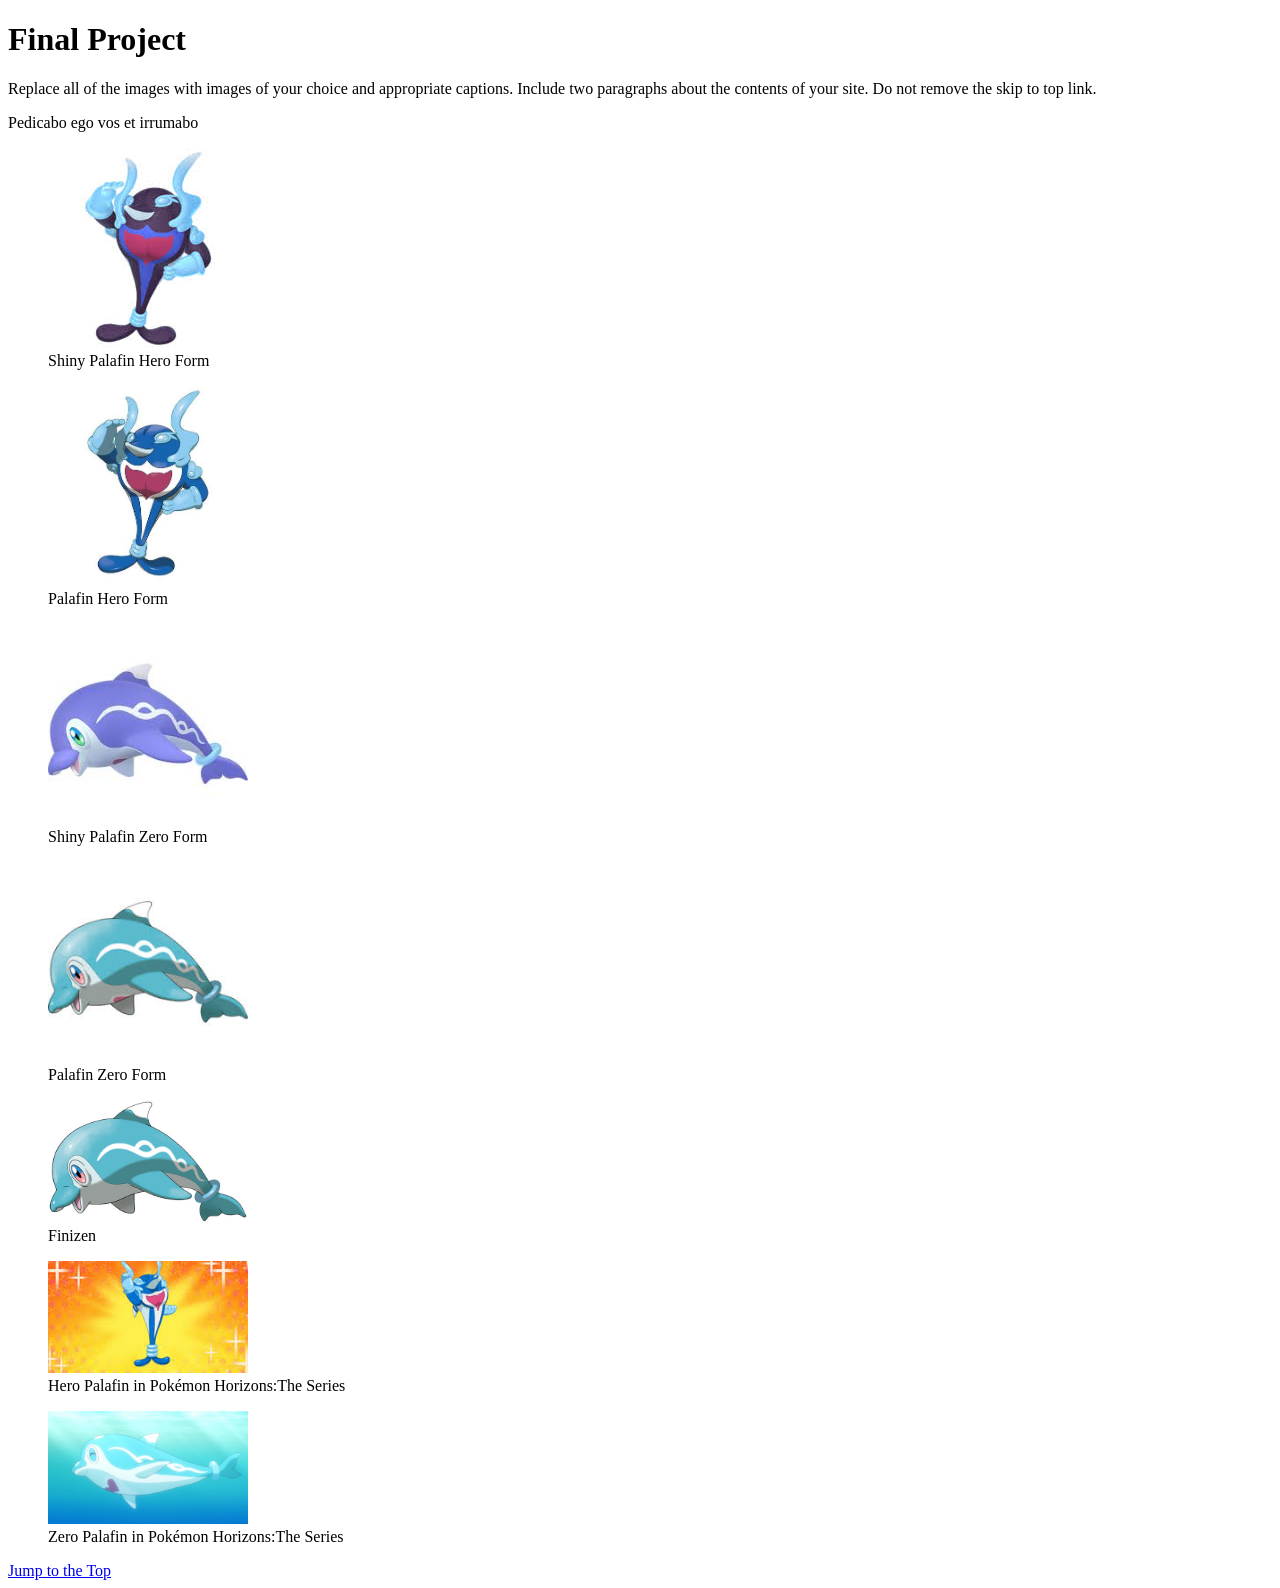
==== index.html @ c89ecbbd "Add files via upload" ====
<!DOCTYPE html>
<html lang="en">

<head>
  <meta charset="UTF-8">
  <meta http-equiv="X-UA-Compatible" content="IE=edge">
  <meta name="viewport" content="width=device-width, initial-scale=1.0">
  <title>Final Project</title>
  <link rel="stylesheet" href="css/style.css">
</head>

<body>
  <header>
    <h1 id="top">Final Project</h1>
  </header>

  <main>
    <p>Replace all of the images with images of your choice and appropriate captions. Include two paragraphs about the contents of your site.  Do not remove the skip to top link.</p>

    <p>Pedicabo ego vos et irrumabo</p>
    
    <div class = "grid">
        <figure>
        <img src="Palafin-Hero(s).jpg" alt="S.H-Palafin" width="200">
        <figcaption>Shiny Palafin Hero Form</figcaption>
        </figure>
        <figure>
        <img src="Palafin-Hero.jpg" alt="H-Palafin" width="200">
        <figcaption>Palafin Hero Form</figcaption>
        </figure>
        <figure>
        <img src="Palafin-Zero(s).jpg" alt="S.Z-Palafin" width="200">
        <figcaption>Shiny Palafin Zero Form</figcaption>
        </figure>
        <figure>
        <img src="Palafin-Zero.jpg" alt="Z-Palafin" width="200">
        <figcaption>Palafin Zero Form</figcaption>
        </figure>
        <figure>
        <img src="finizen.jpg" alt="Finizen" width="200">
        <figcaption>Finizen</figcaption>
        </figure>
        <figure>
        <img src="images.jpg" alt="Cool H-Palafin" width="200">
        <figcaption>Hero Palafin in Pokémon Horizons:The Series</figcaption>
        </figure>
        <figure>
        <img src="Palafin_anime.png" alt="Cute Z-Palafin" width="200">
        <figcaption>Zero Palafin in Pokémon Horizons:The Series</figcaption>
        </figure>
    </div>
  </main>

  <footer>
    <a href="#top">Jump to the Top</a>
  </footer>
</body>

</html>
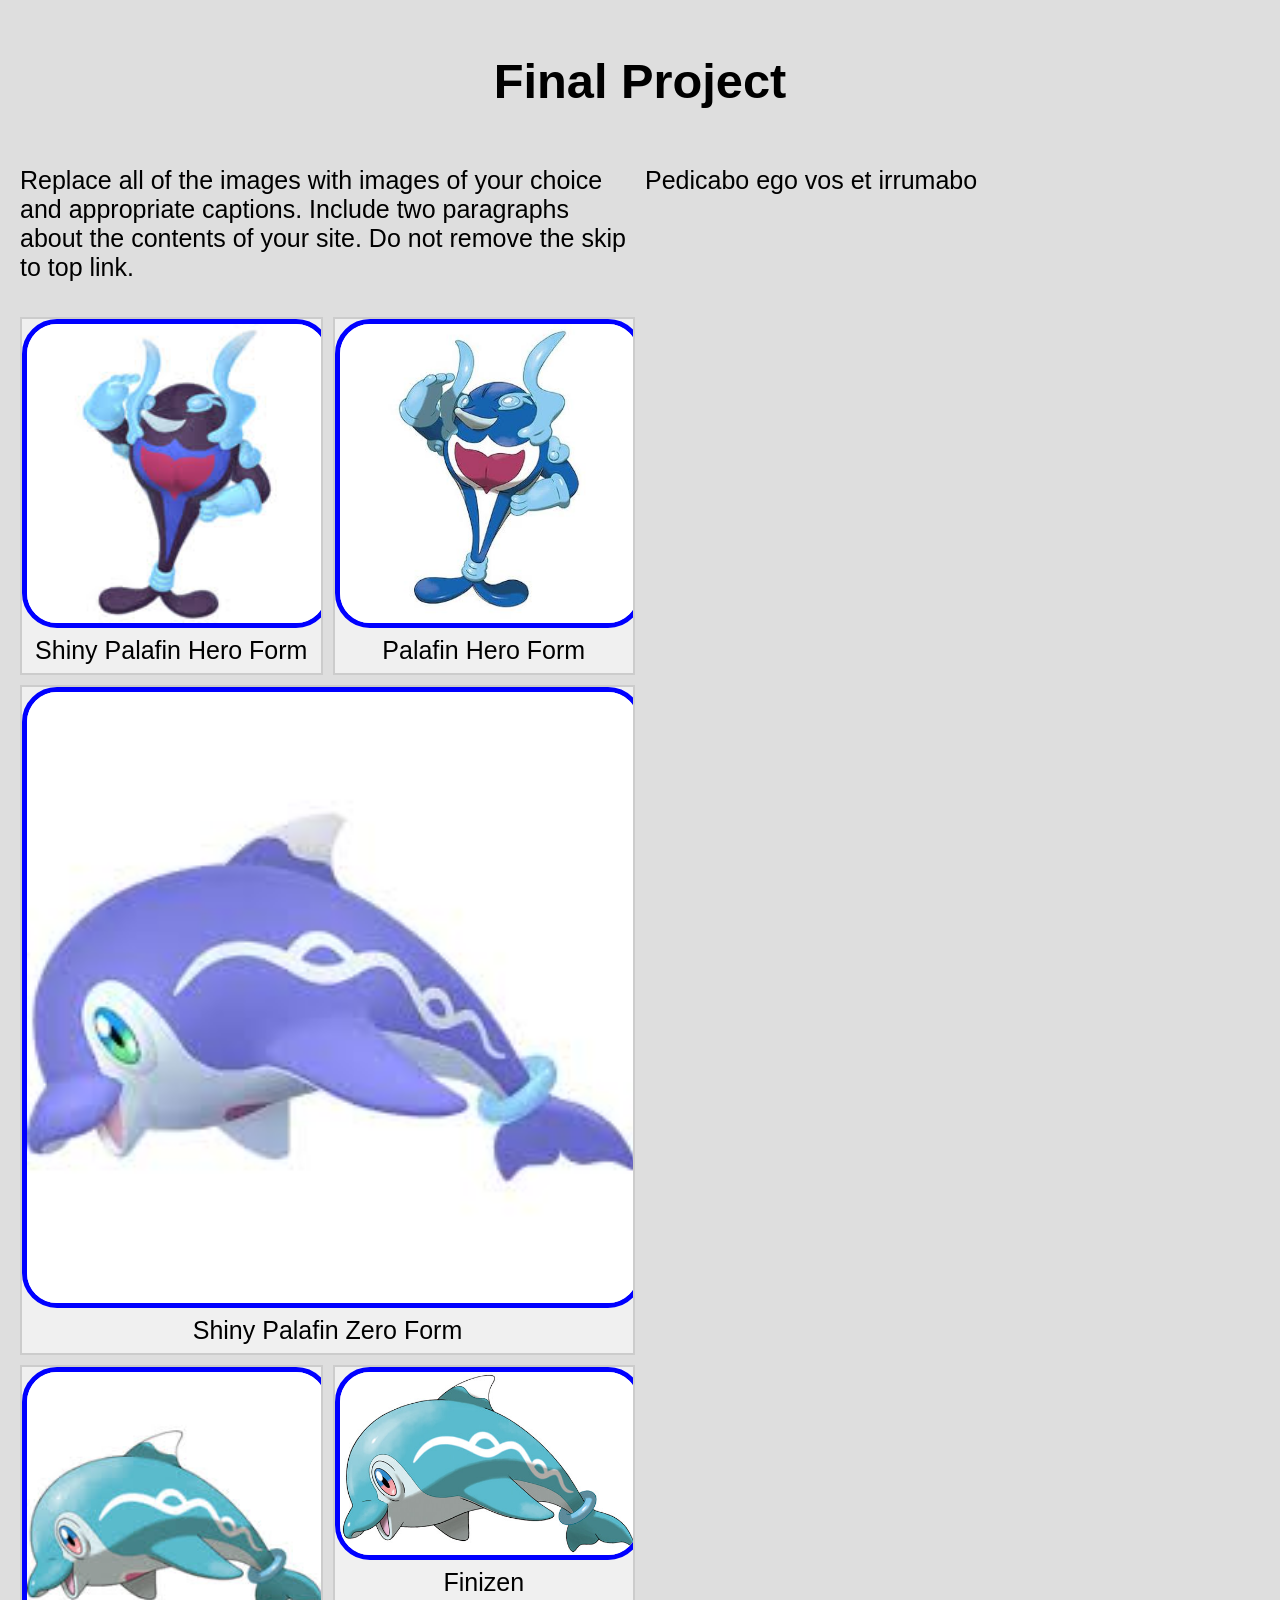
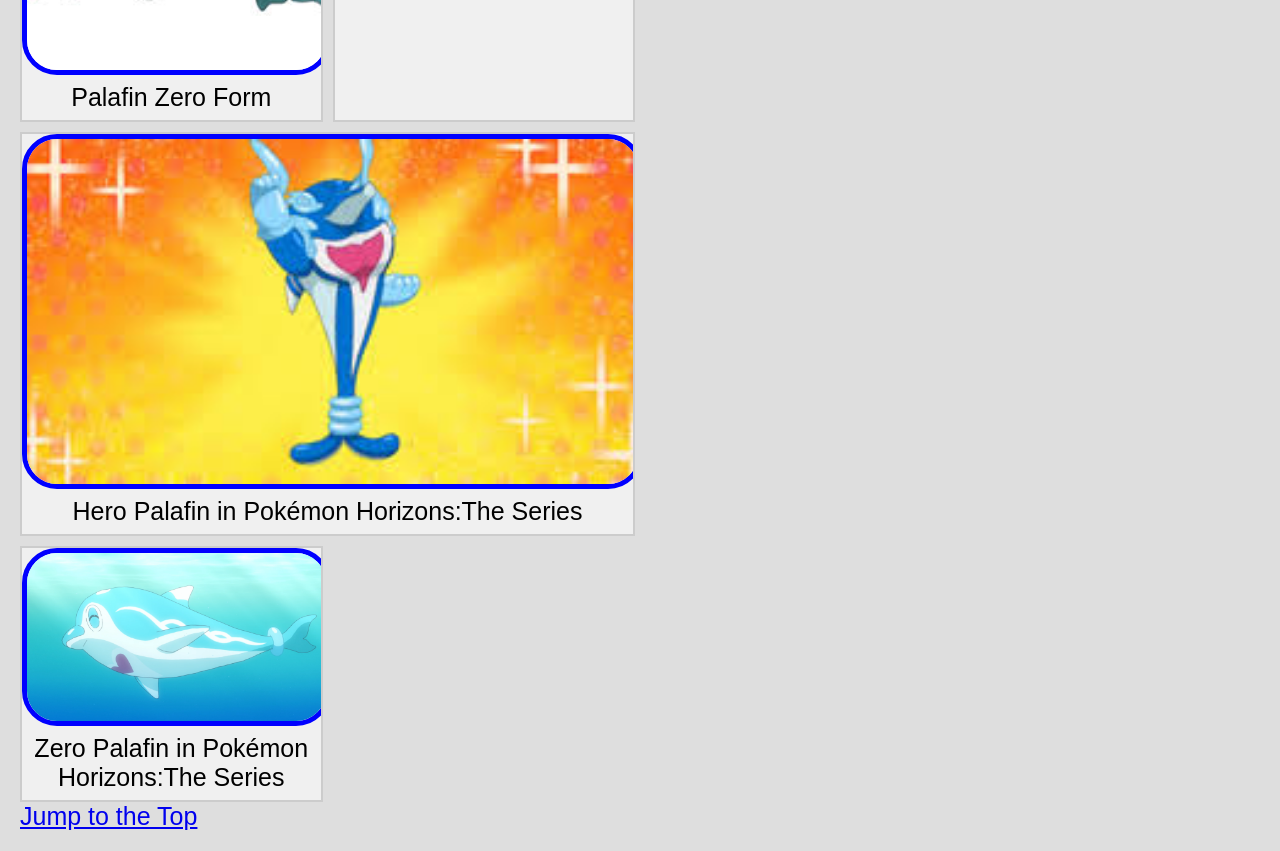
==== commit 8ff56ff2: "Update index.html" ====
--- a/index.html
+++ b/index.html
@@ -6,7 +6,7 @@
   <meta http-equiv="X-UA-Compatible" content="IE=edge">
   <meta name="viewport" content="width=device-width, initial-scale=1.0">
   <title>Final Project</title>
-  <link rel="stylesheet" href="css/style.css">
+  <link rel="stylesheet" href="style.css">
 </head>
 
 <body>
--- a/style.css
+++ b/style.css
@@ -0,0 +1,114 @@
+html{
+    scroll-behavior: smooth;
+}
+body {
+    background-color: #dedede;
+    padding: 5px;
+    margin: 15px;
+    font-size: 25px;
+    font-family:Arial, sans-serif;
+}
+
+h1 {
+    text-align: center;
+    font-family:Arial, sans-serif;
+    font-size: 1.95em;
+}
+
+h2{
+    text-align:center;
+  }
+
+li{
+    margin-top: 20px;
+}
+
+img{
+    border: 5px solid blue;
+    border-radius: 35px;
+    width: 100%;
+  }
+
+.label{
+    text-align: center;
+    font-family: 'Gill Sans', 'Gill Sans MT', Calibri, 'Trebuchet MS', sans-serif;
+}
+.grid, 
+main, 
+.container { 
+  display: grid;
+  grid-template-columns: 1fr;
+  gap: 10px;
+}
+
+figure {
+  margin: 0;
+  overflow: hidden;
+  background-color: #f0f0f0;
+  border: 2px solid #ccc;
+  transition: all 0.3s ease;
+}
+
+figure img {
+  width: 100%;
+  height: auto;
+  display: block;
+}
+
+figcaption {
+  padding: 8px;
+  text-align: center;
+}
+
+@media screen and (min-width: 772px) {
+  .grid, 
+  main, 
+  .container {
+    grid-template-columns: repeat(2, 1fr);
+  }
+
+  figure {
+    border-radius: 50%;
+  }
+
+  figure:last-child {
+    grid-column: span 2;
+  }
+}
+
+@media screen and (min-width: 992px) {
+  figure:nth-child(3n) {
+    grid-column: span 2;
+  }
+
+  figure:last-child {
+    grid-column: auto;
+  }
+  
+  figure:nth-child(3n):last-child {
+    grid-column: span 2;
+  }
+
+  figure {
+    border-radius: 0;
+  }
+}
+
+@media (prefers-reduced-motion: reduce) {
+  html {
+    scroll-behavior: auto;
+  }
+
+  * {
+    animation: none !important;
+    transition: none !important;
+  }
+}
+
+@media (prefers-color-scheme: dark) {
+  figure {
+    background-color: #222222;
+    color: #fffdd0;
+    border-color: #000000;
+  }
+}
